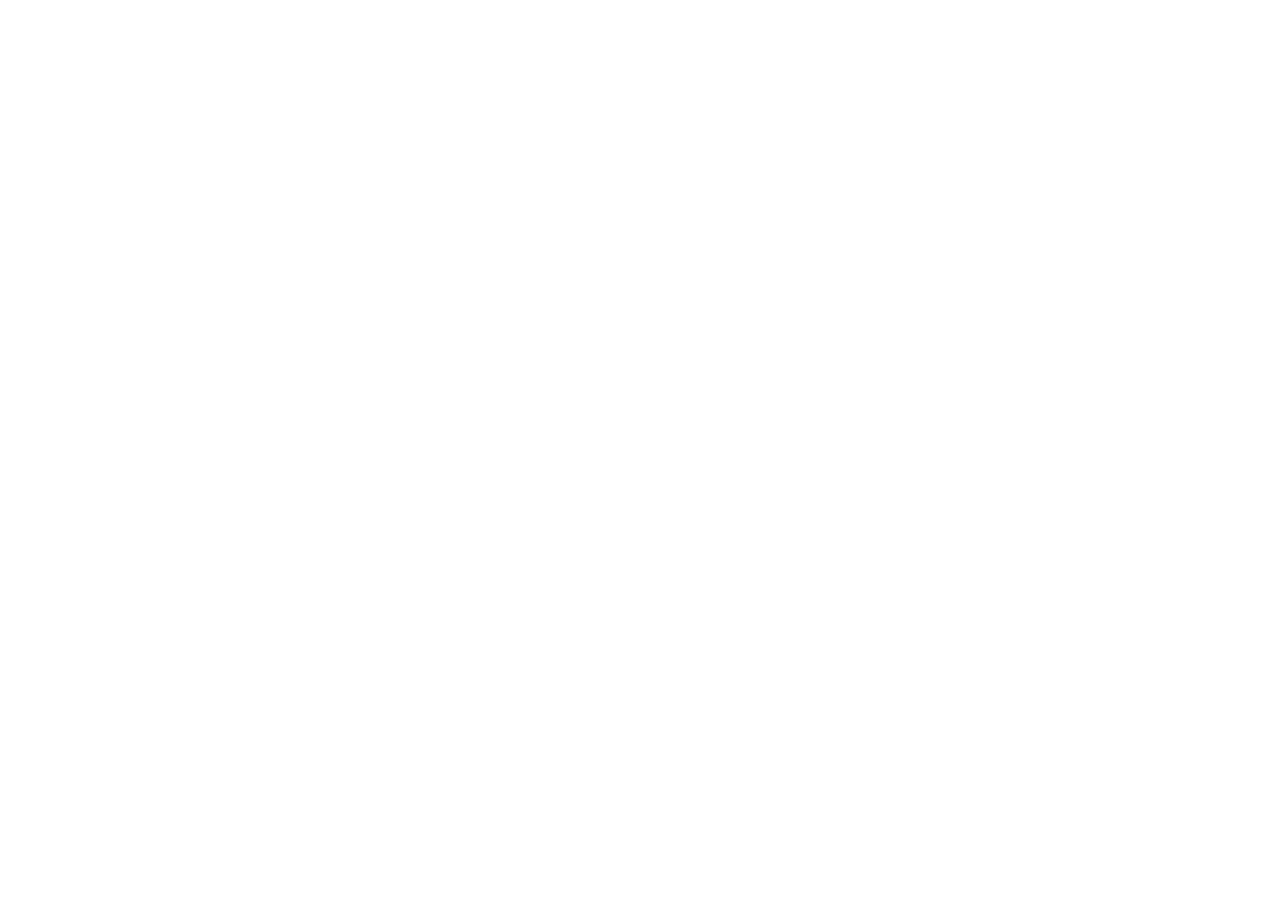
==== pages/blog.html @ 74803725 "Primer avance: HTML y CSS esqueleto" ====
<!DOCTYPE html>
<html lang="en">
<head>
    <meta charset="UTF-8">
    <meta http-equiv="X-UA-Compatible" content="IE=edge">
    <meta name="viewport" content="width=device-width, initial-scale=1.0">
    <title>Blog</title>
</head>
<body>
    
</body>
</html>
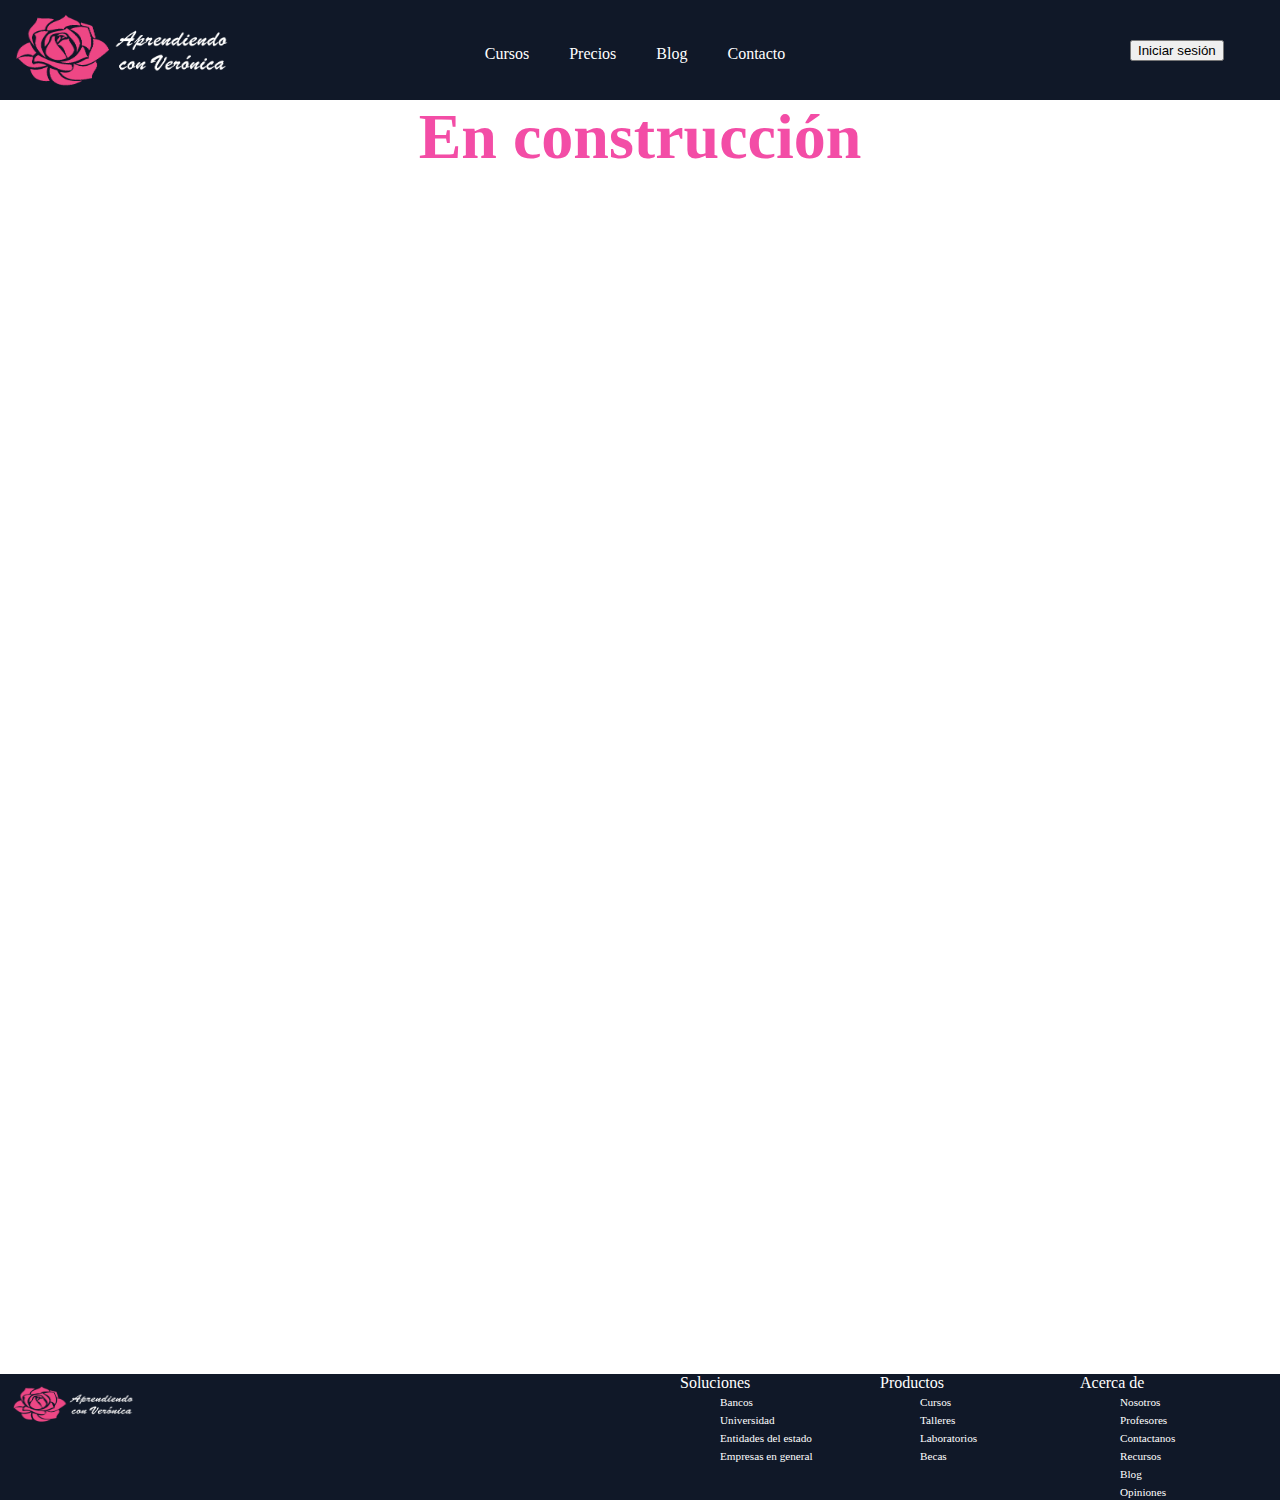
==== commit 42c4d6e8: "Completando la página" ====
--- a/pages/blog.html
+++ b/pages/blog.html
@@ -5,8 +5,69 @@
     <meta http-equiv="X-UA-Compatible" content="IE=edge">
     <meta name="viewport" content="width=device-width, initial-scale=1.0">
     <title>Blog</title>
+    <link href="https://cdn.jsdelivr.net/npm/bootstrap@5.2.2/dist/css/bootstrap.min.css" rel="stylesheet" integrity="sha384-Zenh87qX5JnK2Jl0vWa8Ck2rdkQ2Bzep5IDxbcnCeuOxjzrPF/et3URy9Bv1WTRi" crossorigin="anonymous">
+    <link rel="stylesheet" href="../css/estilos.css">
 </head>
 <body>
-    
+    <div class="contenedorPrincipal">
+        <header>
+            <div class="logo">
+                <a href="../index.html"><img src="../img/Logo02.fw.png" alt="" width="230" height="80"></a>
+            </div>
+            <nav>
+                <ul class="barraNavegacion">
+                    <li><a href="../pages/cursos.html">Cursos</a></li>
+                    <li><a href="../pages/precios.html">Precios</a></li>
+                    <li><a href="../pages/blog.html">Blog</a></li>                    
+                    <li><a href="../pages/contacto.html">Contacto</a></li>                    
+                </ul>
+            </nav>
+            <div class="botonesPlataforma">
+                <input type="button" value="Iniciar sesión" class="btn btn-warning">
+            </div>
+        </header>
+        
+        <main>
+            <h1>En construcción</h1>
+        </main>
+
+        <footer>            
+            <div class="logo">
+                <img src="../img/Logo02.fw.png" alt="" width="130" height="40">
+            </div>
+            <div>
+                Soluciones
+                <ul class="barraNavegacionFooter">
+                    <li><a href="">Bancos</a></li>
+                    <li><a href="">Universidad</a></li>
+                    <li><a href="">Entidades del estado</a></li>
+                    <li><a href="">Empresas en general</a></li>
+                </ul>
+            </div>
+            <div>
+                Productos
+                <ul class="barraNavegacionFooter">
+                    <li><a href="../pages/cursos.html">Cursos</a></li>
+                    <li><a href="">Talleres</a></li>
+                    <li><a href="">Laboratorios</a></li>
+                    <li><a href="">Becas</a></li>
+                </ul>
+            </div>
+            <div>
+                Acerca de
+                <ul class="barraNavegacionFooter">
+                    <li><a href="">Nosotros</a></li>
+                    <li><a href="">Profesores</a></li>
+                    <li><a href="">Contactanos</a></li>
+                    <li><a href="">Recursos</a></li>
+                    <li><a href="">Blog</a></li>
+                    <li><a href="">Opiniones</a></li>
+                </ul>
+            </div>
+            
+        </footer>
+    </div> 
+
+    <script src="https://cdn.jsdelivr.net/npm/bootstrap@5.2.2/dist/js/bootstrap.bundle.min.js" integrity="sha384-OERcA2EqjJCMA+/3y+gxIOqMEjwtxJY7qPCqsdltbNJuaOe923+mo//f6V8Qbsw3" crossorigin="anonymous"></script>
 </body>
 </html>--- a/css/estilos.css
+++ b/css/estilos.css
@@ -0,0 +1,300 @@
+*{
+  margin: 0;  
+  pad: 0;
+  box-sizing: border-box;
+}
+
+.contenedorPrincipal{
+    display: grid;
+    width: 100%;
+    height: 1500px;
+    grid-template-columns: 15% repeat(3,1fr);
+    grid-template-rows: 100px repeat(3,1fr) 100px;
+    grid-template-areas: 
+    "header header header header"
+    "main main main main"
+    "main main main main"
+    "main main main main"    
+    "footer footer footer footer"
+    "footer footer footer footer"
+    ;
+}
+
+header{
+    grid-area: header;
+    display: grid;
+    grid-template-columns: 100px 1fr 150px;
+    grid-template-rows: 1fr;
+    background-color: #101828;
+}
+
+.barraNavegacion{
+    display: flex;
+    flex-direction: row;
+    align-items: center;
+    justify-content: center;
+    column-gap: 40px;
+    margin-top: 45px;
+    
+}
+
+.barraNavegacion li{
+    list-style: none;
+}
+
+.barraNavegacion li a {
+    text-decoration: none;
+    color: white;
+}
+
+.barraNavegacion li a:hover {
+    color: lightgray;
+}
+
+.barraNavegacionFooter li{
+    list-style: none;
+}
+
+.barraNavegacionFooter li a {
+    text-decoration: none;
+    color: white;
+    font-size: 0.7rem;
+}
+
+.barraNavegacionFooter li a:hover {
+    color: lightgray;
+}
+
+.logo{
+    margin-top: 10px;
+    margin-left: 10px;
+}
+
+.botonesPlataforma{
+    margin-top: 40px;
+    margin-right: 50px;
+}
+
+main{
+    grid-area: main;    
+}
+
+.banner{
+    background-image: url("../img/miBanner02.jpg");
+    /* height: 100%; */
+    height: 600px;
+    background-position: center;
+    display: grid;
+    grid-template-columns: repeat(12,1fr);
+    grid-template-rows: repeat(12,1fr);
+    background-attachment:fixed;
+    background-repeat: no-repeat;
+}
+
+.banner img{
+    grid-column: 3 /5;
+    grid-row: 5 / 8;
+    justify-self: end;
+}
+
+h1{
+    font-size: 4.0rem;
+    grid-column: 4 /6;
+    grid-row: 5 / 8;
+    justify-self: center;
+    align-self: center;
+    color: rgb(243, 77, 166);
+}
+
+section input{
+    grid-column: 2 /6;
+    grid-row: 7 / 12;
+    justify-self: center;
+    align-self: center;
+}
+
+.post-list{
+    display: flex;
+    min-height: 200px;
+    align-items: center;
+    justify-content: center;
+    padding: 30px 15px; 
+} 
+
+.content{
+    display: grid;
+    grid-template-columns: repeat(3,1fr);
+    grid-gap: 20px;
+    max-width: 1000px;
+    margin: auto;
+}
+
+.post-img-1{
+    background-image: url(../img/1.jpg);
+    width: 100%;
+    height: 200px;
+    background-size: cover;
+    background-position: center;
+    transition: .2s;
+}
+
+.post-img-2{
+    background-image: url(../img/2.jpg);
+    width:100%;
+    height: 200px;
+    background-size: cover;
+    background-position: center;
+    transition: .2s;
+}
+
+.post-img-3{
+    background-image: url(../img/3.jpg);
+    width: 100%;
+    height: 200px;
+    background-size: cover;
+    background-position: center;
+    transition: .2s;
+}
+
+.post-img-10{
+    background-image: url(../img/10.png);
+    width: 100%;
+    height: 200px;
+    background-size: cover;
+    background-position: center;
+    transition: .2s;
+}
+
+.post-img-11{
+    background-image: url(../img/11.png);
+    width:100%;
+    height: 200px;
+    background-size: cover;
+    background-position: center;
+    transition: .2s;
+}
+
+.post-img-12{
+    background-image: url(../img/12.png);
+    width: 100%;
+    height: 200px;
+    background-size: cover;
+    background-position: center;
+    transition: .2s;
+}
+
+.post-img-13{
+    background-image: url(../img/13.png);
+    width: 100%;
+    height: 200px;
+    background-size: cover;
+    background-position: center;
+    transition: .2s;
+}
+
+.post-img-14{
+    background-image: url(../img/14.png);
+    width:100%;
+    height: 200px;
+    background-size: cover;
+    background-position: center;
+    transition: .2s;
+}
+
+.post-img-15{
+    background-image: url(../img/15.png);
+    width: 100%;
+    height: 200px;
+    background-size: cover;
+    background-position: center;
+    transition: .2s;
+}
+
+
+
+
+.post{
+    box-shadow: 0 1px 6 px 1px rgba((0), 0, 0, .1);
+    overflow: hidden; 
+    transition: .2s;
+}
+
+.post:hover{
+    transform: translateY(-4px);
+    box-shadow: 0 1px 14px 2px rgba(0, 0, 0, .15);
+}
+
+.post-header{
+    width: 100%;
+    height: 200px;
+    overflow: hidden; 
+    cursor: pointer;
+}
+
+.post:hover .post-img-1,
+.post:hover .post-img-2,
+.post:hover .post-img-3{
+transform: scale(1.1);
+}
+
+.postbody{
+    padding: 15;
+    text-align: center;
+}
+
+.postbody span{
+    display: inline-block;
+    color: #999;
+    margin-bottom: 10px;
+}
+
+.postbody h2{
+    margin-bottom: 15px;
+}
+
+.postbody p {
+    line-height: 1.5;
+    margin-bottom: 20px;
+}
+
+.postbody .post-link{
+    display: block;
+    text-decoration: none;
+    padding: 10px;
+    background: rgb(165, 165, 240);
+    color: #fff;
+    width: 50%;
+    margin: auto;
+    border-radius: 20px;
+    box-shadow: 1px 2px 6px 1px rgba(0, 0, 0, .1);
+    transition: .2s;
+}
+
+.postbody .post-link:hover{
+    background: rgb(112, 112, 224);
+    box-shadow: 1px 2px 6px 1px rgba(0, 0, 0, .2);
+    transform: translate(-4px);
+    
+}
+
+footer{
+    grid-area: footer;
+    display: grid;
+    grid-template-columns: 1fr 200px 200px 200px;
+    grid-template-rows: 1fr;
+    background-color:#101828;
+    color: white;
+    
+}
+
+@media(max-width: 840px){
+    .content{
+        grid-template-columns: repeat(2,1fr);
+    }
+}
+
+@media(max-width: 600px){
+    .content{
+        grid-template-columns: repeat(1,1fr);
+    }
+}